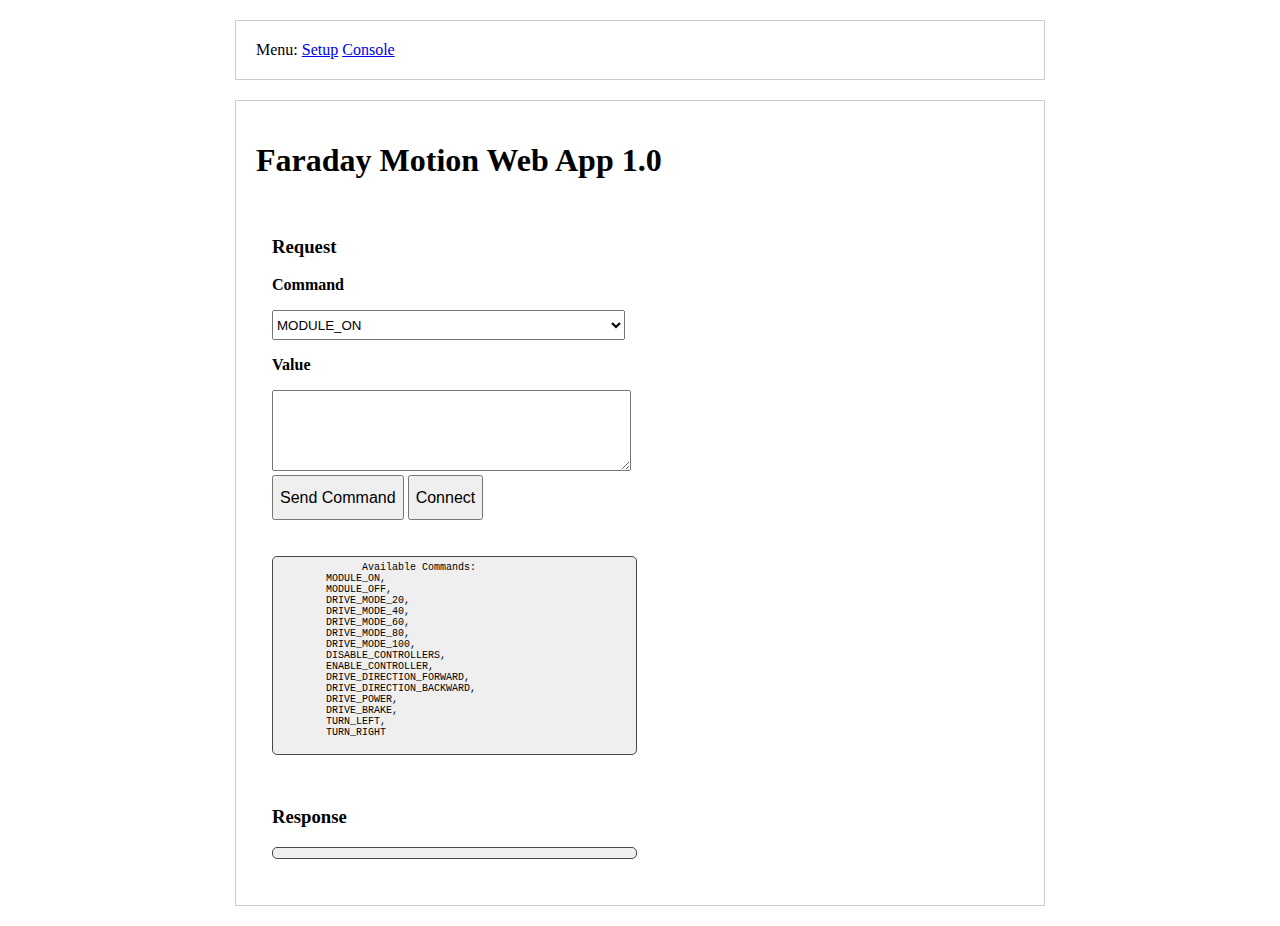
==== data/web/console.html @ f2276891 "Refactored Pacer and made it compatible with esp32" ====
<!DOCTYPE html>
<html lang="en">
  <head>
    <meta charset="utf-8">
    <meta http-equiv="X-UA-Compatible" content="IE=edge">
    <meta name="viewport" content="width=device-width, initial-scale=1">
    <!-- The above 3 meta tags *must* come first in the head; any other head content must come *after* these tags -->
    <title>Faraday Motion Web App v. 1.0</title>
    <link rel="stylesheet" href="style.css">
  </head>
  <body>
    <div class="container content-box">
      <div class="row">
        <span>Menu:</span>
        <a href="index.html">Setup</a>
        <a href="console.html">Console</a>
      </div>
   </div>
    <div class="container content-box">
      <div class="row">
        <h1>Faraday Motion Web App 1.0</h1>
        <div class="col-50">
            <h3>Request</h3>
            <div class="form-group">
              <p class="strong">Command</p>
              <select name="" id="command">
                <option value="0">MODULE_ON </option>
                <option value="1">MODULE_OFF </option>
                <option value="2">DISABLE_CONTROLLERS</option>
                <option value="3">ENABLE_CONTROLLER</option>
                <option value="4">DRIVE_POWER</option>
                <option value="5">DRIVE_BRAKE </option>
                <option value="6">TURN_LEFT</option>
                <option value="7">TURN_RIGHT</option>
                <option value="8">DRIVE_MODE_20</option>
                <option value="9">DRIVE_MODE_40</option>
                <option value="10">DRIVE_MODE_60</option>
                <option value="11">DRIVE_MODE_80</option>
                <option value="12">DRIVE_MODE_100</option>
                <option value="100">GET DRIVELOG</option>
              </select>
              
              <p class="strong">Value</p>
              <textarea id="payload" style="width:100%" rows="5"></textarea>

              <button onClick="event.preventDefault();sendRequest()" class="btn btn-default">Send Command</button>
              <button onClick="event.preventDefault();connect()" class="btn btn-default">Connect</button>
            </div>

            <br><br>
            <pre style="margin:0 auto;">
              Available Commands: 
	MODULE_ON,
	MODULE_OFF,
	DRIVE_MODE_20,
	DRIVE_MODE_40,
	DRIVE_MODE_60,
	DRIVE_MODE_80,
	DRIVE_MODE_100,
	DISABLE_CONTROLLERS,
	ENABLE_CONTROLLER,
	DRIVE_DIRECTION_FORWARD,
	DRIVE_DIRECTION_BACKWARD,
	DRIVE_POWER,
	DRIVE_BRAKE,
	TURN_LEFT,
	TURN_RIGHT
            </pre>
        </div>
        <div class="col-50">
          <h3>Response</h3>
           <pre id="response"></pre>
        </div>
      </div>
    </div>

    <script src="default_config.js"></script>
    <script src="console.js"></script>
    <script src="websocket.js"></script>

  </body>
</html>
---- data/web/style.css ----
h2 {
  margin-bottom: 8px;
}

.container { 
  width: 60vw;
  margin: 20px auto; 
  font-family: Open Sans;
}

.row {
  display: inline-block;
  width:100%;
}

.col-50 {
  width: 46%;
  display: inline-block;
  padding: 1em;
  float: left;
}

.text-center { 
  text-align: center;
}

.strong {
  font-weight: bold;
}
.content-box {
  border: 1px solid #ccc;
  padding: 20px;
}

.hr {
  width: 100%;
  height: 1px;
  background: #ccc;
  margin: 8px 0;

}

.form-group { 
  width: 100%;
  margin: 0 auto;
}

.center-form { 
  width: 60%;
}

.form-label {
  margin-top: 24px;
  margin-bottom: 8px;
  font-weight: bold;
}

.form-input {
  width: 100%;
  height: 30px;
  font-size: 17px;
  padding-left: 10px;
}

pre {
  background: #efefef;
  padding: 5px;
  border: 1px solid #484848;
  border-radius: 5px;
  font-size: 10px;
  width: 100%;
}

.sidebar {
  width: 10vw;
  position: fixed;
  top: 5vh;
  right:5vh;
}

.btn {
  font-size: 16px;
  height:45px;
  cursor: pointer;

}

select { 
  width: 100%;
  height: 30px;
}
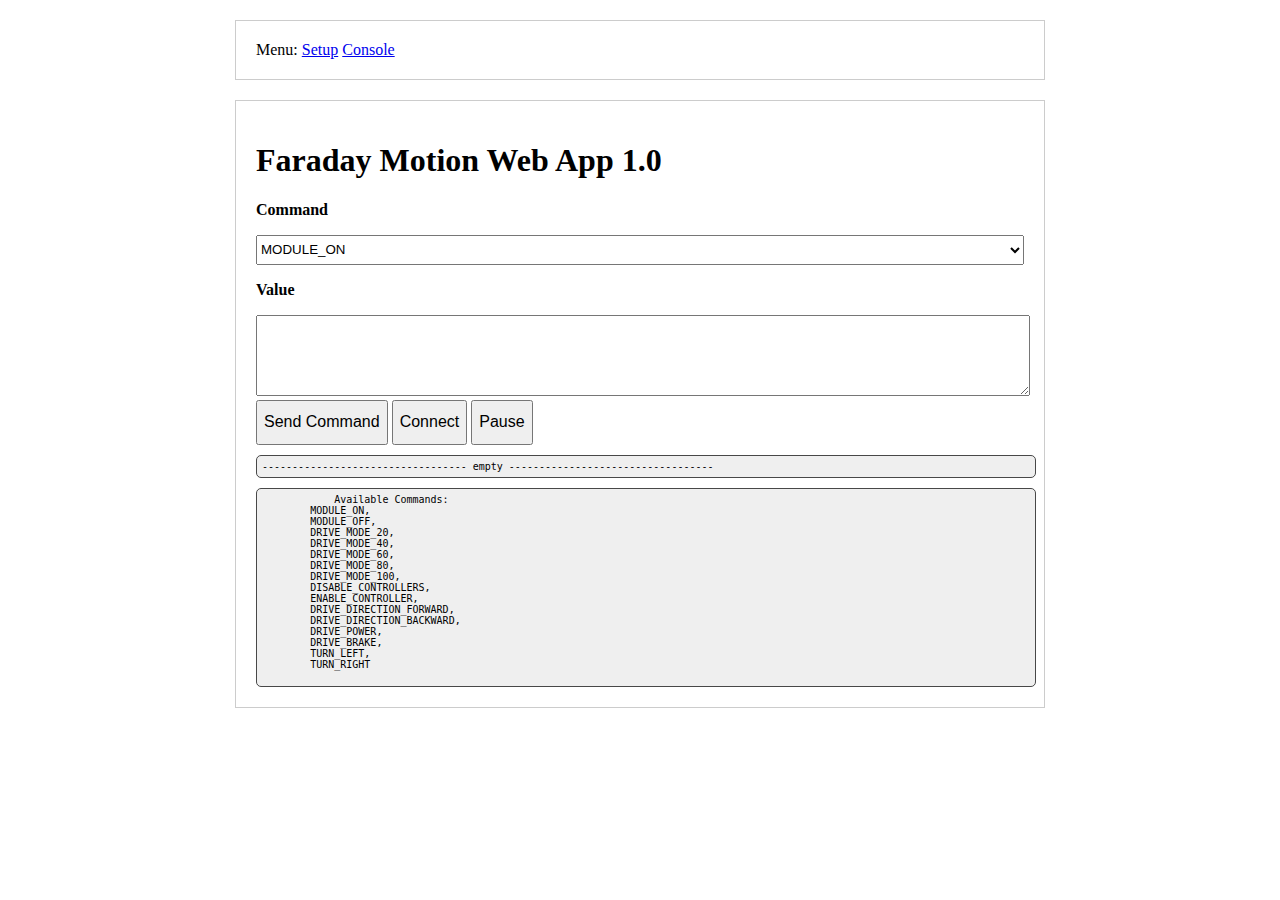
==== commit c17081eb: "Changed design and optimized for high performance log output" ====
--- a/data/web/console.html
+++ b/data/web/console.html
@@ -19,8 +19,7 @@
     <div class="container content-box">
       <div class="row">
         <h1>Faraday Motion Web App 1.0</h1>
-        <div class="col-50">
-            <h3>Request</h3>
+        <div class="col-100">
             <div class="form-group">
               <p class="strong">Command</p>
               <select name="" id="command">
@@ -39,37 +38,41 @@
                 <option value="12">DRIVE_MODE_100</option>
                 <option value="100">GET DRIVELOG</option>
               </select>
-              
+
               <p class="strong">Value</p>
               <textarea id="payload" style="width:100%" rows="5"></textarea>
 
               <button onClick="event.preventDefault();sendRequest()" class="btn btn-default">Send Command</button>
               <button onClick="event.preventDefault();connect()" class="btn btn-default">Connect</button>
+              <button onClick="event.preventDefault();pause()" class="btn btn-default">Pause</button>
             </div>
-
-            <br><br>
-            <pre style="margin:0 auto;">
-              Available Commands: 
-	MODULE_ON,
-	MODULE_OFF,
-	DRIVE_MODE_20,
-	DRIVE_MODE_40,
-	DRIVE_MODE_60,
-	DRIVE_MODE_80,
-	DRIVE_MODE_100,
-	DISABLE_CONTROLLERS,
-	ENABLE_CONTROLLER,
-	DRIVE_DIRECTION_FORWARD,
-	DRIVE_DIRECTION_BACKWARD,
-	DRIVE_POWER,
-	DRIVE_BRAKE,
-	TURN_LEFT,
-	TURN_RIGHT
-            </pre>
         </div>
-        <div class="col-50">
-          <h3>Response</h3>
-           <pre id="response"></pre>
+      </div>
+      <div class="row">
+        <div class="col-100">
+           <pre id="response">---------------------------------- empty ----------------------------------</pre>
+        </div>
+      </div>
+      <div class="row">
+        <div class="col-100">
+          <pre style="margin:0 auto;">
+            Available Commands:
+        MODULE_ON,
+        MODULE_OFF,
+        DRIVE_MODE_20,
+        DRIVE_MODE_40,
+        DRIVE_MODE_60,
+        DRIVE_MODE_80,
+        DRIVE_MODE_100,
+        DISABLE_CONTROLLERS,
+        ENABLE_CONTROLLER,
+        DRIVE_DIRECTION_FORWARD,
+        DRIVE_DIRECTION_BACKWARD,
+        DRIVE_POWER,
+        DRIVE_BRAKE,
+        TURN_LEFT,
+        TURN_RIGHT
+          </pre>
         </div>
       </div>
     </div>
@@ -79,4 +82,4 @@
     <script src="websocket.js"></script>
 
   </body>
-</html>+</html>
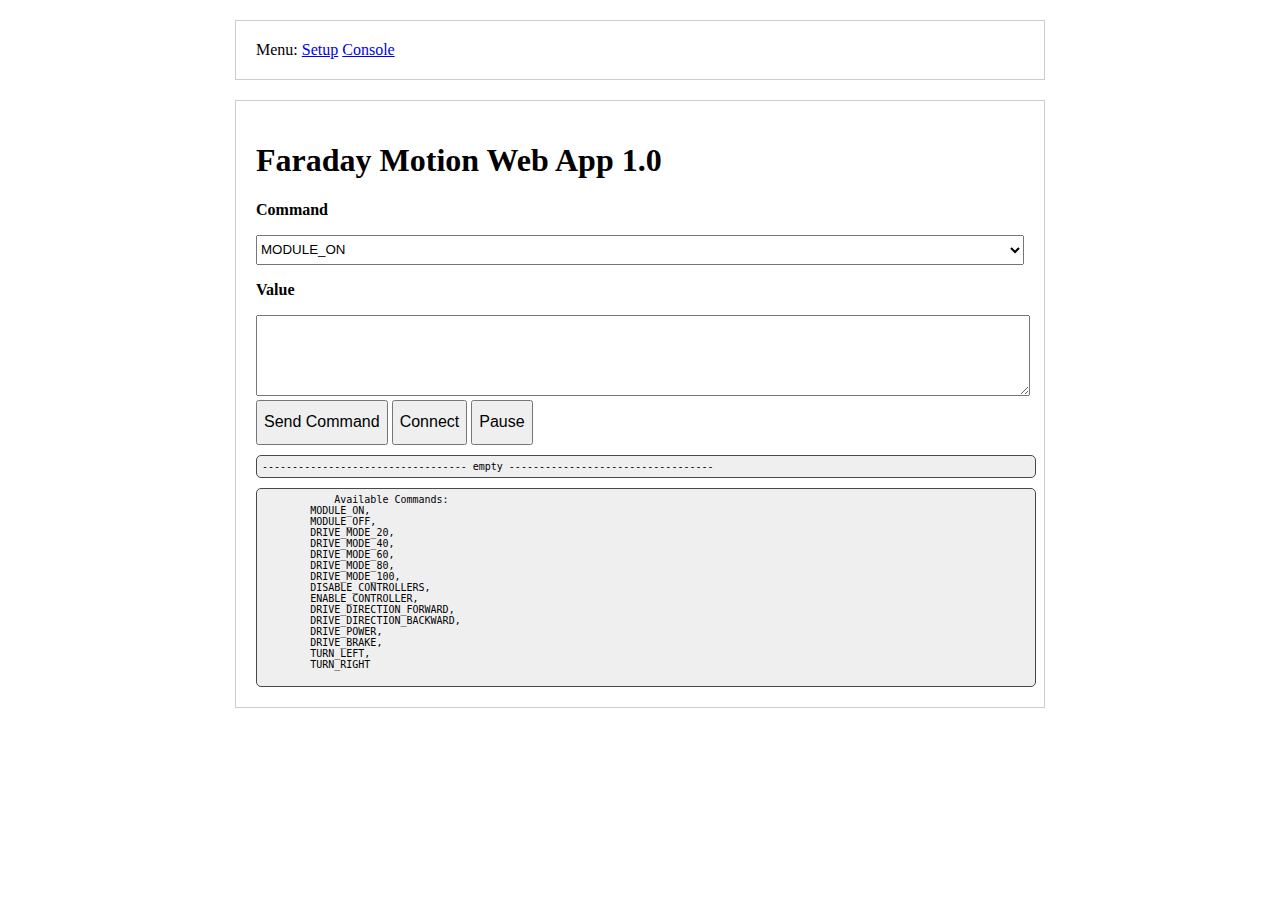
==== commit b222cd03: "Fixed bugs and made the esp32 led module work" ====
--- a/data/web/console.html
+++ b/data/web/console.html
@@ -31,12 +31,12 @@
                 <option value="5">DRIVE_BRAKE </option>
                 <option value="6">TURN_LEFT</option>
                 <option value="7">TURN_RIGHT</option>
-                <option value="8">DRIVE_MODE_20</option>
-                <option value="9">DRIVE_MODE_40</option>
-                <option value="10">DRIVE_MODE_60</option>
-                <option value="11">DRIVE_MODE_80</option>
-                <option value="12">DRIVE_MODE_100</option>
-                <option value="100">GET DRIVELOG</option>
+                <option value="8">DRIVE_MODE_0</option>
+                <option value="9">DRIVE_MODE_20</option>
+                <option value="10">DRIVE_MODE_40</option>
+                <option value="11">DRIVE_MODE_60</option>
+                <option value="12">DRIVE_MODE_80</option>
+                <option value="13">DRIVE_MODE_100</option>
               </select>
 
               <p class="strong">Value</p>
